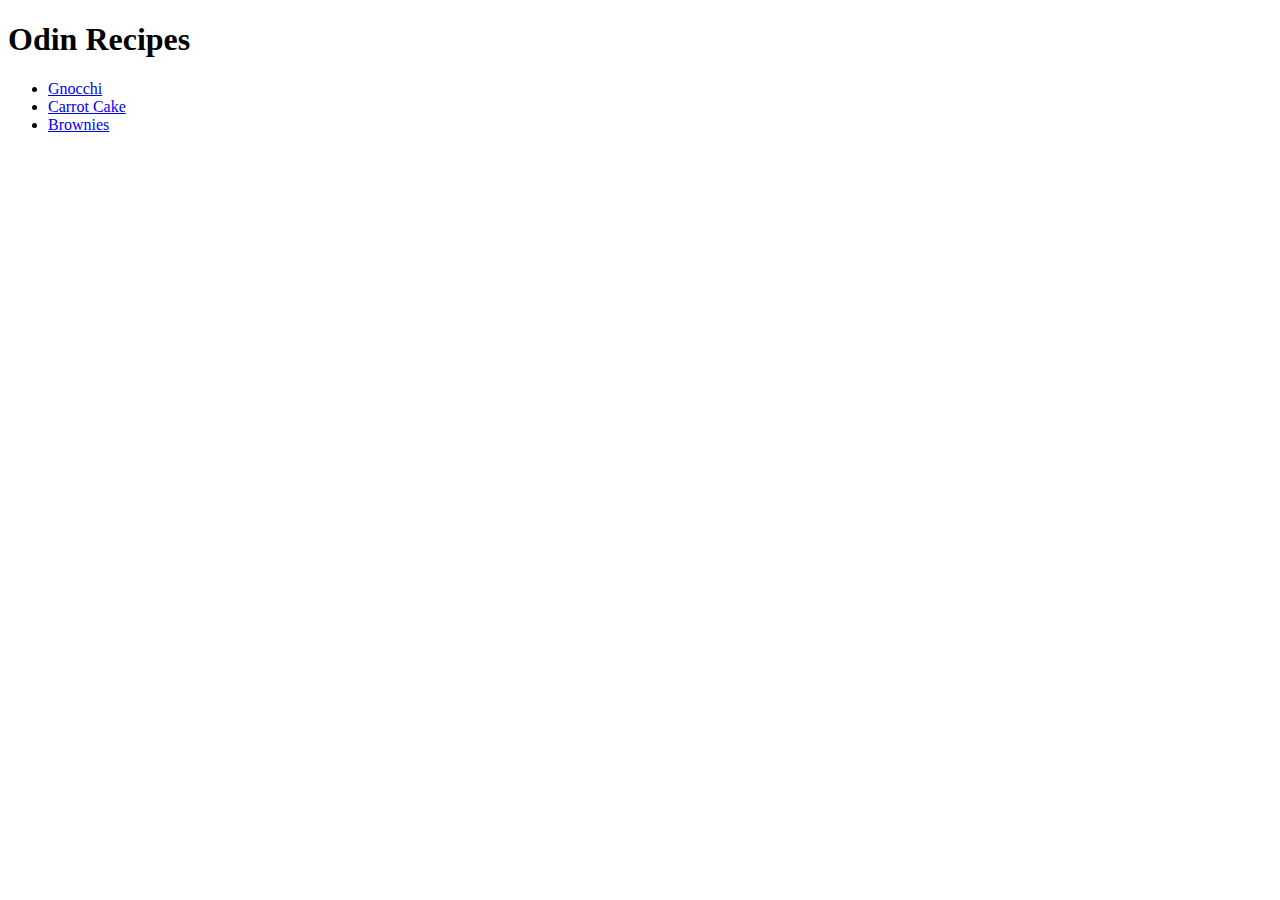
==== index.html @ ceb655de "Added bullet points for the recipes" ====
<!DOCTYPE html>
<html lang="en">
<head>
    <meta charset="UTF-8">
    <meta name="viewport" content="width=device-width, initial-scale=1.0">
    <title>Recipes</title>
   </head>
<body>
    <h1>Odin Recipes</h1>
    <ul>
   <li><a href="recipes/gnocchi.html">Gnocchi</a></li> 
    
   <li><a href="recipes/cake-carrot.html">Carrot Cake</a></li> 
    
   <li><a href="recipes/brownies.html">Brownies</a></li> 
</ul>
</body>
</html>
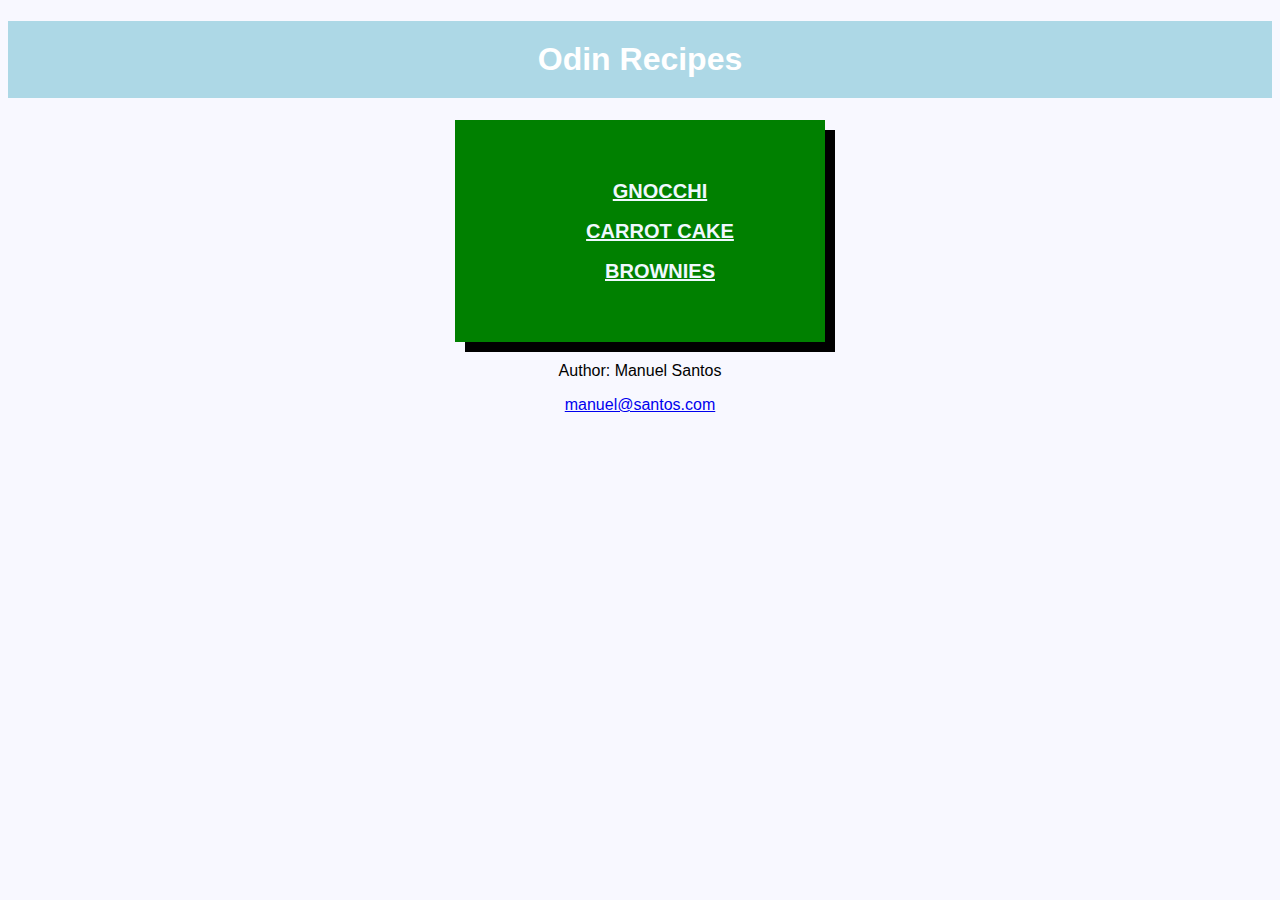
==== commit 349246fe: "Added more Css styling and a footer" ====
--- a/index.html
+++ b/index.html
@@ -4,15 +4,22 @@
     <meta charset="UTF-8">
     <meta name="viewport" content="width=device-width, initial-scale=1.0">
     <title>Recipes</title>
+    <link href="style.css" rel="stylesheet">
    </head>
 <body>
-    <h1>Odin Recipes</h1>
+    <h1 class="title"> Odin Recipes</h1>
+    <div id="recipes">
     <ul>
-   <li><a href="recipes/gnocchi.html">Gnocchi</a></li> 
+   <li><a class="gnocchi" href="recipes/gnocchi.html">Gnocchi</a></li> 
     
-   <li><a href="recipes/cake-carrot.html">Carrot Cake</a></li> 
+   <li><a class="carrot" href="recipes/cake-carrot.html">Carrot Cake</a></li> 
     
-   <li><a href="recipes/brownies.html">Brownies</a></li> 
+   <li><a class="brownies" href="recipes/brownies.html">Brownies</a></li> 
 </ul>
+</div>
 </body>
+<footer>
+    <p> Author: Manuel Santos</p>
+    <p><a href="mailto:manuel@santos.com">manuel@santos.com</a></p>
+</footer>
 </html>--- a/style.css
+++ b/style.css
@@ -0,0 +1,48 @@
+body {
+
+    background-color: ghostwhite;
+    font-family: Arial, Helvetica, sans-serif;
+}
+#recipes {
+
+   background-color: green;
+   width: 300px;
+   border: 15px solid green;
+   padding: 20px;
+   margin: 20px auto;
+   box-shadow: 10px 10px black;
+  }
+.title {
+
+    background-color: lightblue;
+    color: white;
+    padding: 20px 100px;
+    position: relative;
+    text-align: center;
+}
+.gnocchi,
+.carrot,
+.brownies {
+
+    color: aliceblue;
+}
+
+ ul {
+    list-style-type: none;
+    line-height: 40px !important;
+    text-align: center;
+ }
+
+li {
+    
+    font-weight: bold;
+    font-size: 20px;
+    text-transform: uppercase;
+    
+}
+
+footer {
+
+    text-align: center;
+}
+
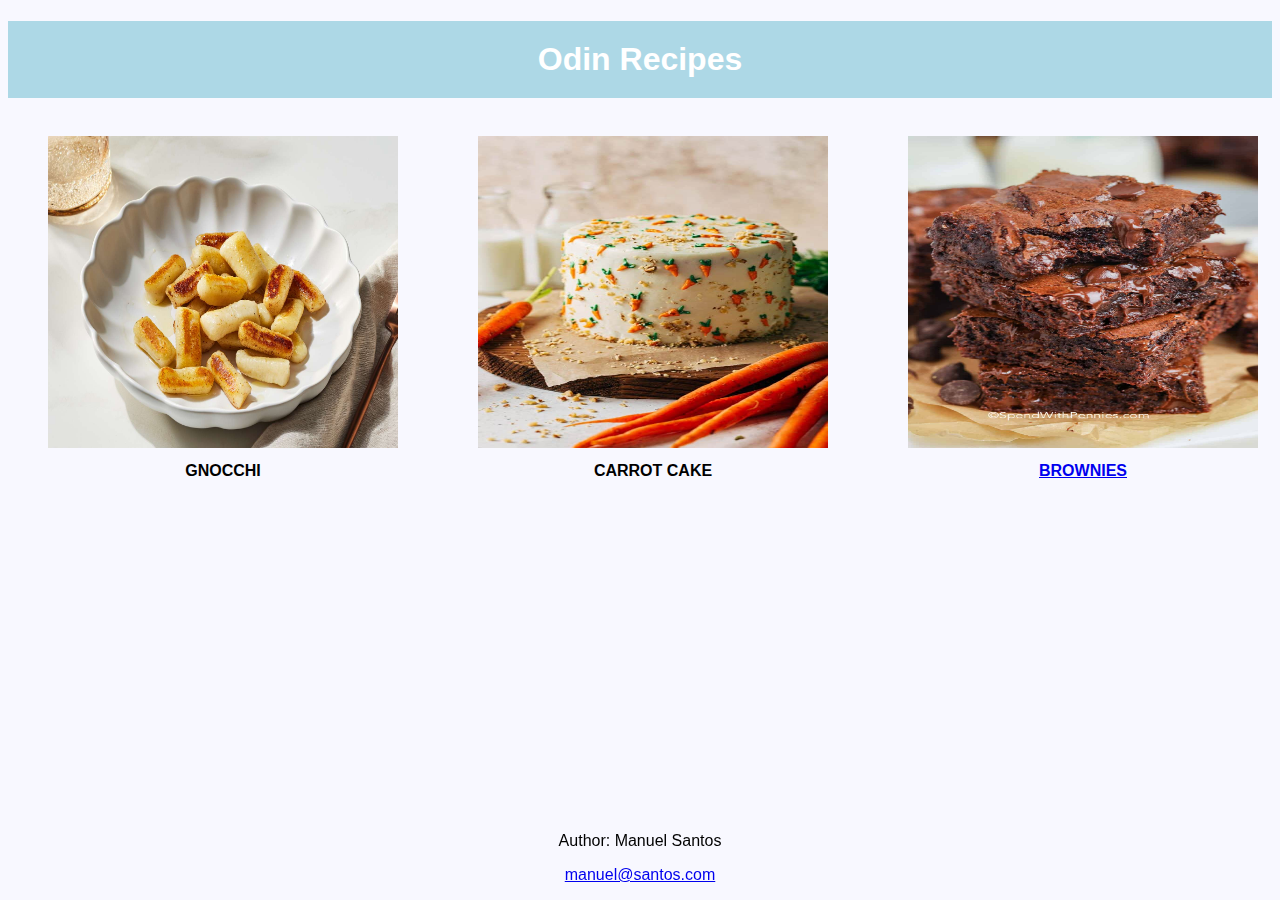
==== commit 9a645679: "Added flex to the recipes links, hover pseudo element css and a replaced the div to a figure block" ====
--- a/index.html
+++ b/index.html
@@ -8,16 +8,30 @@
    </head>
 <body>
     <h1 class="title"> Odin Recipes</h1>
-    <div id="recipes">
-    <ul>
-   <li><a class="gnocchi" href="recipes/gnocchi.html">Gnocchi</a></li> 
-    
-   <li><a class="carrot" href="recipes/cake-carrot.html">Carrot Cake</a></li> 
-    
-   <li><a class="brownies" href="recipes/brownies.html">Brownies</a></li> 
-</ul>
+<div class="imgs">
+  <figure class="left">
+  <a href="recipes/gnocchi.html"><img src="/recipes/imgs/gnocchi.jpg" alt="" height="312px" width="350px"></a>
+<figcaption>Gnocchi</figcaption>
+</figure>
+<figure class="middle">
+  <a href="recipes/cake-carrot.html"><img src="/recipes/imgs/carrot-cake.jpg" alt="" height="312px" width="350px" ></a>
+  <figcaption>Carrot Cake</figcaption>
+</figure>
+<figure class="right">
+  <a href="recipes/brownies.html"><img src="/recipes/imgs/Brownies.jpg" alt="" height="312px" width="350px"> </a>
+  <figcaption> <a href="recipes/brownies.html">Brownies</a></figcaption>
+</figure>
+</figure>
 </div>
-</body>
+<div class="separator"></div>
+<!-- 
+<div id="img-caption">
+    <p>gnocchi</p>
+    <p>carrot-cake</p>
+    <p>brownies</p>
+</div>
+-->
+</body> 
 <footer>
     <p> Author: Manuel Santos</p>
     <p><a href="mailto:manuel@santos.com">manuel@santos.com</a></p>
--- a/style.css
+++ b/style.css
@@ -1,48 +1,69 @@
+* {
+    box-sizing: border-box;
+}
+
 body {
 
     background-color: ghostwhite;
     font-family: Arial, Helvetica, sans-serif;
 }
-#recipes {
 
-   background-color: green;
-   width: 300px;
-   border: 15px solid green;
-   padding: 20px;
-   margin: 20px auto;
-   box-shadow: 10px 10px black;
-  }
 .title {
 
     background-color: lightblue;
     color: white;
     padding: 20px 100px;
-    position: relative;
     text-align: center;
 }
-.gnocchi,
-.carrot,
-.brownies {
+.imgs {
 
-    color: aliceblue;
+    text-align: center;
+    display: flex;
 }
 
- ul {
-    list-style-type: none;
-    line-height: 40px !important;
-    text-align: center;
- }
+.left {
+flex: 33.3%;
+}
 
-li {
+.middle {
+    flex: 33.3%;
+}
+
+.right {
+    flex: 33.3%;
+
+}
+
+a:hover {
+    background-color: red;
     
+}
+/*
+.gnocchi {
+float: left;
+padding:0 auto;
+}
+.cake-carrot {
+float: left;
+padding-left: 30px;
+}
+.brownies {
+    float: left;
+    padding-left: 30px;
+}*/
+
+figcaption {
+
+    text-transform: uppercase;
     font-weight: bold;
-    font-size: 20px;
-    text-transform: uppercase;
-    
+    padding: 10px;
 }
 
 footer {
 
+    position: fixed;
+    left: 0;
+    bottom: 0;
+    width: 100%;
     text-align: center;
 }
-
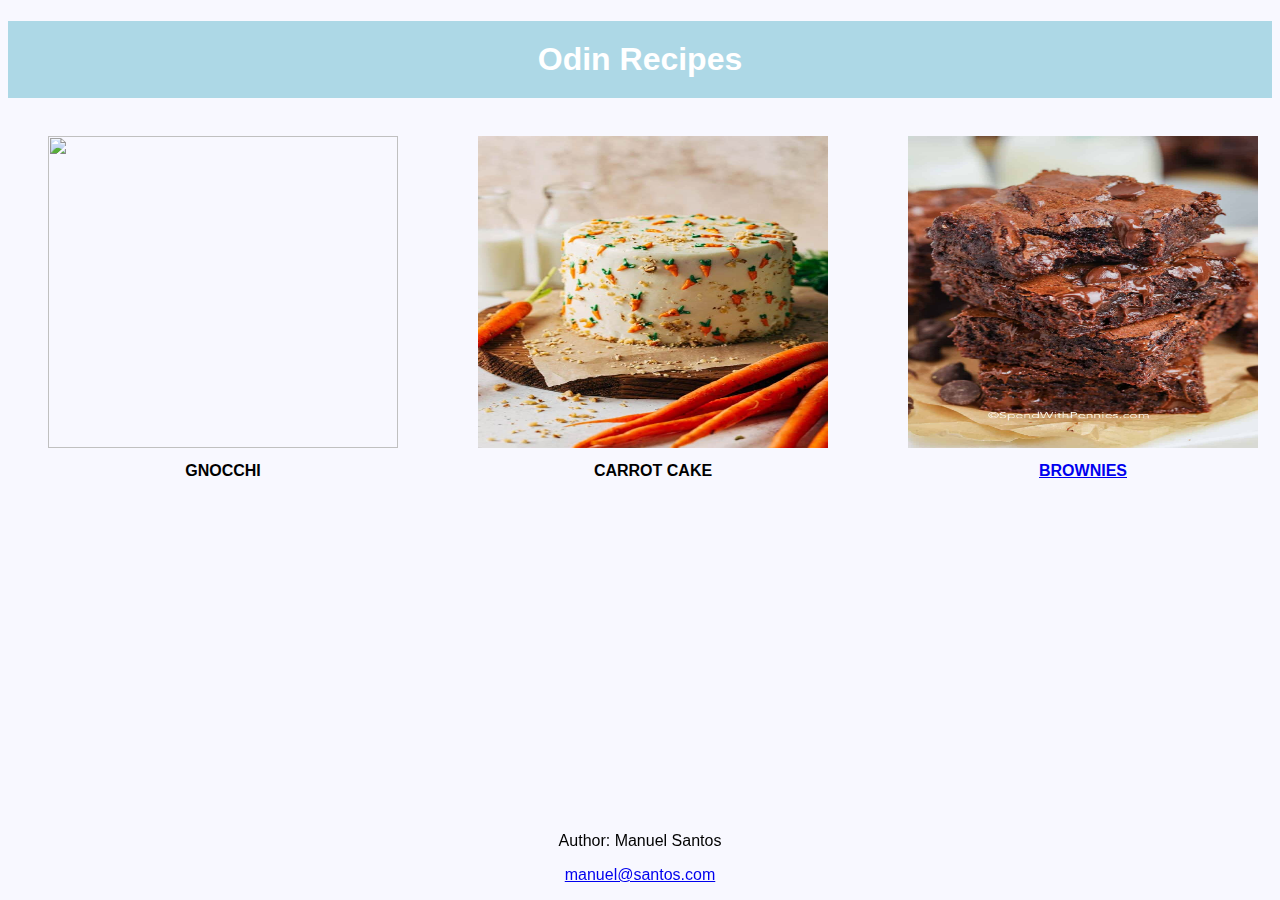
==== commit d4536288: "Trying to tweak the img link because of GitHub Shenaningans" ====
--- a/index.html
+++ b/index.html
@@ -10,27 +10,20 @@
     <h1 class="title"> Odin Recipes</h1>
 <div class="imgs">
   <figure class="left">
-  <a href="recipes/gnocchi.html"><img src="/recipes/imgs/gnocchi.jpg" alt="" height="312px" width="350px"></a>
+  <a href="recipes/gnocchi.html"><img src="https://Tutmoises.github.io/repos/recipes/imgs/gnocchi.jpg" alt="" height="312px" width="350px"></a>
 <figcaption>Gnocchi</figcaption>
 </figure>
 <figure class="middle">
-  <a href="recipes/cake-carrot.html"><img src="/recipes/imgs/carrot-cake.jpg" alt="" height="312px" width="350px" ></a>
+  <a href="recipes/cake-carrot.html"><img src="../recipes/imgs/carrot-cake.jpg" alt="" height="312px" width="350px" ></a>
   <figcaption>Carrot Cake</figcaption>
 </figure>
 <figure class="right">
-  <a href="recipes/brownies.html"><img src="/recipes/imgs/Brownies.jpg" alt="" height="312px" width="350px"> </a>
+  <a href="recipes/brownies.html"><img src="../recipes/imgs/Brownies.jpg" alt="" height="312px" width="350px"> </a>
   <figcaption> <a href="recipes/brownies.html">Brownies</a></figcaption>
 </figure>
 </figure>
 </div>
 <div class="separator"></div>
-<!-- 
-<div id="img-caption">
-    <p>gnocchi</p>
-    <p>carrot-cake</p>
-    <p>brownies</p>
-</div>
--->
 </body> 
 <footer>
     <p> Author: Manuel Santos</p>
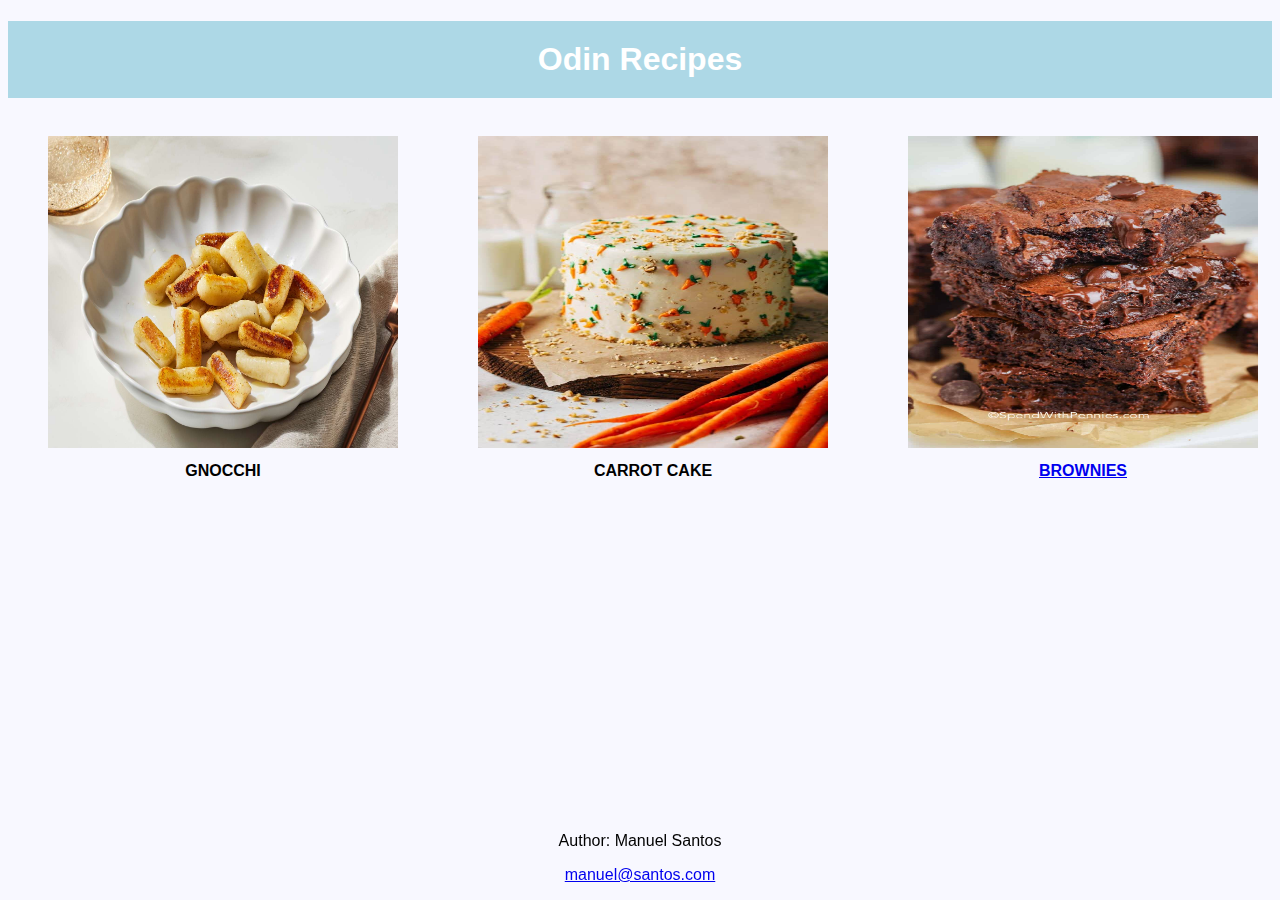
==== commit 1721cd10: "again" ====
--- a/index.html
+++ b/index.html
@@ -10,7 +10,7 @@
     <h1 class="title"> Odin Recipes</h1>
 <div class="imgs">
   <figure class="left">
-  <a href="recipes/gnocchi.html"><img src="https://Tutmoises.github.io/repos/recipes/imgs/gnocchi.jpg" alt="" height="312px" width="350px"></a>
+  <a href="recipes/gnocchi.html"><img src="../recipes/imgs/gnocchi.jpg" alt="" height="312px" width="350px"></a>
 <figcaption>Gnocchi</figcaption>
 </figure>
 <figure class="middle">
